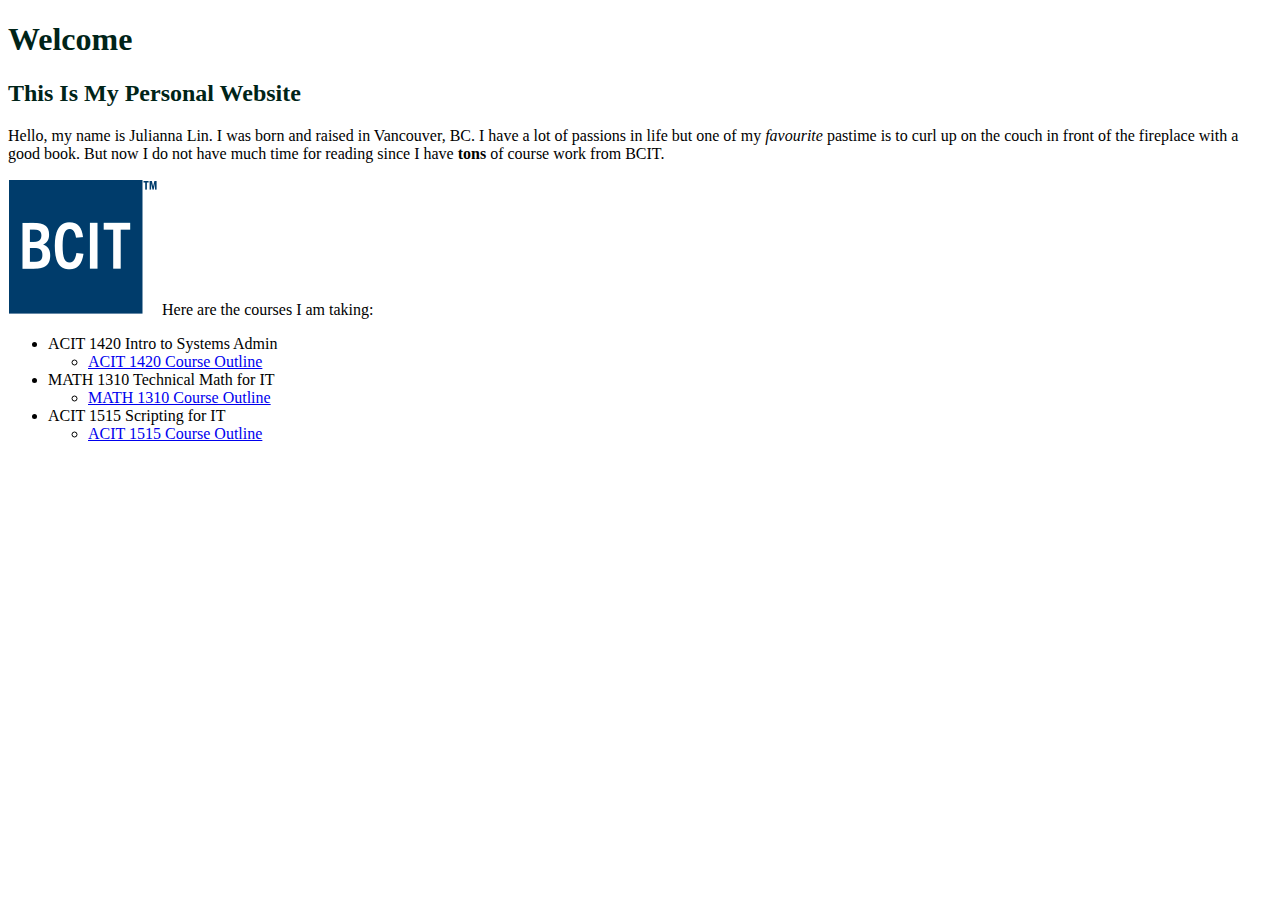
==== index.html @ 003f6a9d "add BCIT logo picture to website" ====
<!DOCTYPE html>
<html lang="en-CA">

  <head>
    <title>Lab 3</title>
    <link rel="stylesheet" href="css/stylesheet.css">
  </head>

  <body>
    <h1>Welcome</h1>
    <h2>This Is My Personal Website</h2>

    <p>
      Hello, my name is Julianna Lin. I was born and raised in Vancouver, BC. I
      have a lot of passions in life but one of my <em>favourite</em> pastime is
      to curl up on the couch in front of the fireplace with a good book. But
      now I do not have much time for reading since I have
      <strong>tons</strong> of course work from BCIT.
    </p>

    <p>
      <img src="images/BCIT_logo2.png" width="150" height="136" alt="Blue BCIT logo">
      Here are the courses I am taking:
    </p>
    <ul>
        <li>ACIT 1420 Intro to Systems Admin
            <ul>
                <li><a href="https://learn.bcit.ca/d2l/le/content/909078/viewContent/8190168/View" title="ACIT 1420" target="_blank">ACIT 1420 Course Outline</a></li>
            </ul>
        </li>
        <li>MATH 1310 Technical Math for IT
            <ul>
                <li><a href="https://learn.bcit.ca/d2l/le/content/909088/viewContent/8298902/View" title="MATH 1310" target="_blank">MATH 1310 Course Outline</a></li>
            </ul>
        </li>
        <li>ACIT 1515 Scripting for IT
            <ul>
                <li><a href="https://www.bcit.ca/outlines/20231089204/" title="ACIT 1515" target="_blank">ACIT 1515 Course Outline</a></li>
            </ul>
        </li>
    </ul>
  </body>
</html>
---- css/stylesheet.css ----
h1 {
  color: #002418;
}

h2 {
  color: #002418;
}

.index.html {
  background-color: #acbea3;
}
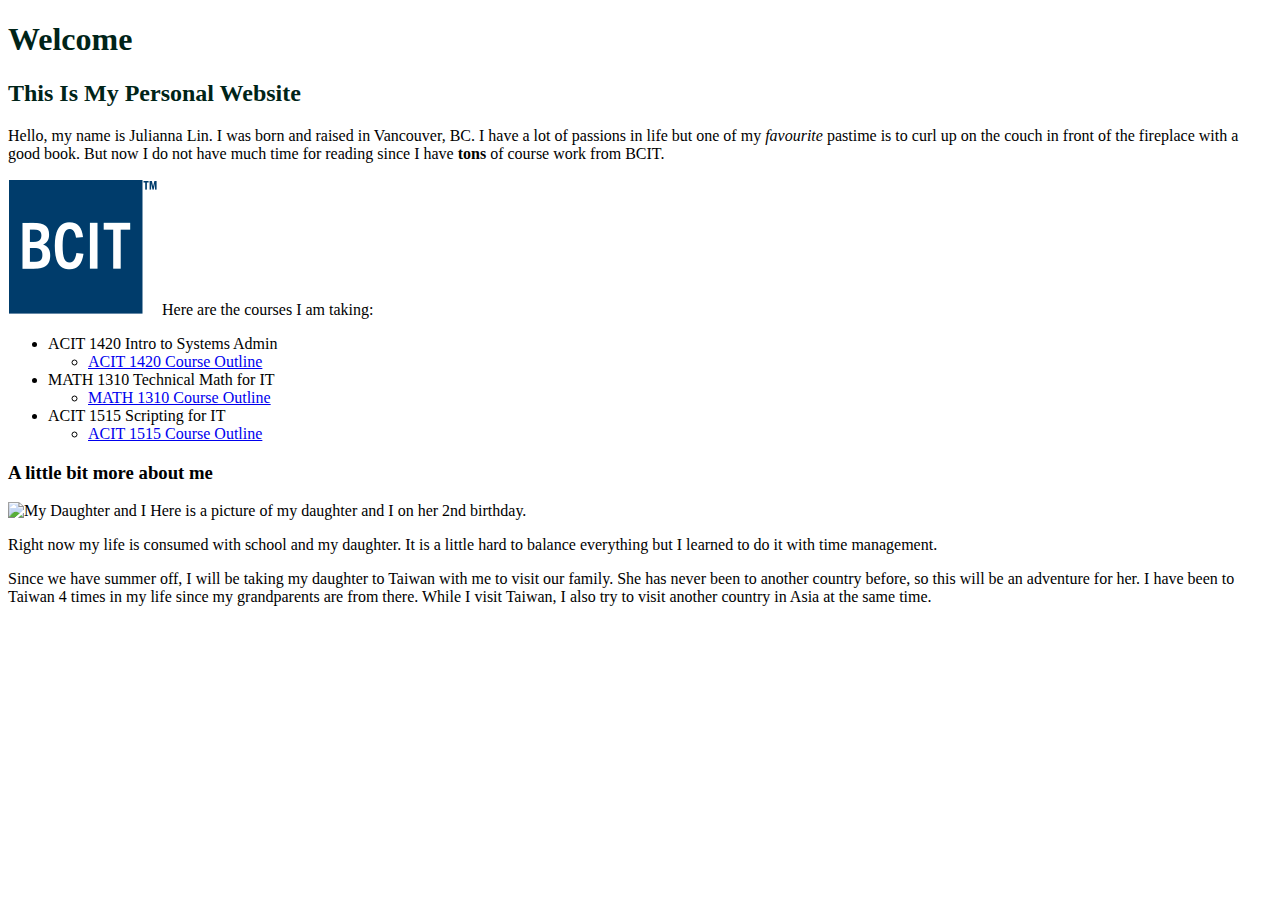
==== commit 8e8243d7: "add paragraph under my picture" ====
--- a/index.html
+++ b/index.html
@@ -1,43 +1,110 @@
 <!DOCTYPE html>
 <html lang="en-CA">
-
   <head>
     <title>Lab 3</title>
-    <link rel="stylesheet" href="css/stylesheet.css">
+    <link rel="stylesheet" href="css/stylesheet.css" />
   </head>
 
   <body>
-    <h1>Welcome</h1>
-    <h2>This Is My Personal Website</h2>
+    <header>
+      <h1>Welcome</h1>
+      <h2>This Is My Personal Website</h2>
+    </header>
 
-    <p>
-      Hello, my name is Julianna Lin. I was born and raised in Vancouver, BC. I
-      have a lot of passions in life but one of my <em>favourite</em> pastime is
-      to curl up on the couch in front of the fireplace with a good book. But
-      now I do not have much time for reading since I have
-      <strong>tons</strong> of course work from BCIT.
-    </p>
+    <main>
+      <article>
+        <p>
+          Hello, my name is Julianna Lin. I was born and raised in Vancouver,
+          BC. I have a lot of passions in life but one of my
+          <em>favourite</em> pastime is to curl up on the couch in front of the
+          fireplace with a good book. But now I do not have much time for
+          reading since I have <strong>tons</strong> of course work from BCIT.
+        </p>
+      </article>
 
-    <p>
-      <img src="images/BCIT_logo2.png" width="150" height="136" alt="Blue BCIT logo">
-      Here are the courses I am taking:
-    </p>
-    <ul>
-        <li>ACIT 1420 Intro to Systems Admin
-            <ul>
-                <li><a href="https://learn.bcit.ca/d2l/le/content/909078/viewContent/8190168/View" title="ACIT 1420" target="_blank">ACIT 1420 Course Outline</a></li>
-            </ul>
-        </li>
-        <li>MATH 1310 Technical Math for IT
-            <ul>
-                <li><a href="https://learn.bcit.ca/d2l/le/content/909088/viewContent/8298902/View" title="MATH 1310" target="_blank">MATH 1310 Course Outline</a></li>
-            </ul>
-        </li>
-        <li>ACIT 1515 Scripting for IT
-            <ul>
-                <li><a href="https://www.bcit.ca/outlines/20231089204/" title="ACIT 1515" target="_blank">ACIT 1515 Course Outline</a></li>
-            </ul>
-        </li>
-    </ul>
+      <section>
+        <p>
+          <img
+            src="images/BCIT_logo2.png"
+            width="150"
+            height="136"
+            alt="Blue BCIT logo"
+          />
+          Here are the courses I am taking:
+        </p>
+
+        <nav>
+          <ul>
+            <li>
+              ACIT 1420 Intro to Systems Admin
+              <ul>
+                <li>
+                  <a
+                    href="https://learn.bcit.ca/d2l/le/content/909078/viewContent/8190168/View"
+                    title="ACIT 1420"
+                    target="_blank"
+                    >ACIT 1420 Course Outline</a
+                  >
+                </li>
+              </ul>
+            </li>
+            <li>
+              MATH 1310 Technical Math for IT
+              <ul>
+                <li>
+                  <a
+                    href="https://learn.bcit.ca/d2l/le/content/909088/viewContent/8298902/View"
+                    title="MATH 1310"
+                    target="_blank"
+                    >MATH 1310 Course Outline</a
+                  >
+                </li>
+              </ul>
+            </li>
+            <li>
+              ACIT 1515 Scripting for IT
+              <ul>
+                <li>
+                  <a
+                    href="https://www.bcit.ca/outlines/20231089204/"
+                    title="ACIT 1515"
+                    target="_blank"
+                    >ACIT 1515 Course Outline</a
+                  >
+                </li>
+              </ul>
+            </li>
+          </ul>
+        </nav>
+      </section>
+
+      <article>
+        <h3>A little bit more about me</h3>
+        <p>
+          <img
+            src="images/kaliyabirthday.jpg"
+            width="200"
+            height="240"
+            alt="My Daughter and I"
+          />
+          Here is a picture of my daughter and I on her 2nd birthday.
+        </p>
+
+        <p>
+          Right now my life is consumed with school and my daughter. It is a
+          little hard to balance everything but I learned to do it with time
+          management.
+        </p>
+
+        <p>
+          Since we have summer off, I will be taking my daughter to Taiwan with
+          me to visit our family. She has never been to another
+          country before, so this will be an adventure for her. I have been to
+          Taiwan 4 times in my life since my grandparents are from there. While
+          I visit Taiwan, I also try to visit another country in Asia at the
+          same time.
+        </p>
+      </article>
+    </main>
   </body>
 </html>
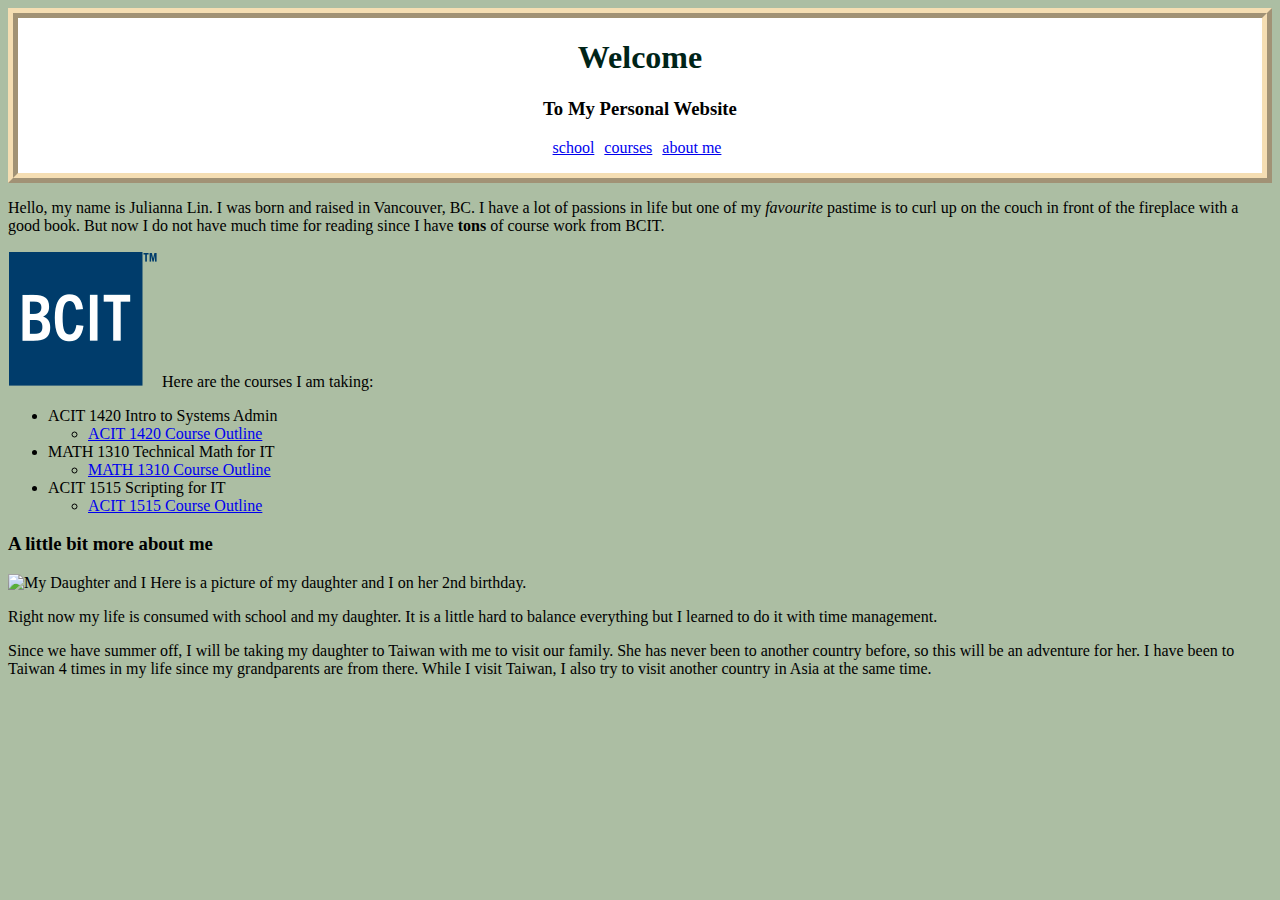
==== commit 6cec871d: "add nav, nav background and links to school, courses, about me" ====
--- a/index.html
+++ b/index.html
@@ -6,10 +6,17 @@
   </head>
 
   <body>
-    <header>
-      <h1>Welcome</h1>
-      <h2>This Is My Personal Website</h2>
-    </header>
+    <nav class="crumbs">
+      <header>
+        <h1>Welcome</h1>
+        <h3>To My Personal Website</h3>
+      </header>
+      <ol>
+        <li class="crumb"><a href="#">school</a></li>
+        <li class="crumb"><a href="#">courses</a></li>
+        <li class="crumb"><a href="#">about me</a></li>
+      </ol>
+    </nav>
 
     <main>
       <article>
@@ -33,49 +40,47 @@
           Here are the courses I am taking:
         </p>
 
-        <nav>
-          <ul>
-            <li>
-              ACIT 1420 Intro to Systems Admin
-              <ul>
-                <li>
-                  <a
-                    href="https://learn.bcit.ca/d2l/le/content/909078/viewContent/8190168/View"
-                    title="ACIT 1420"
-                    target="_blank"
-                    >ACIT 1420 Course Outline</a
-                  >
-                </li>
-              </ul>
-            </li>
-            <li>
-              MATH 1310 Technical Math for IT
-              <ul>
-                <li>
-                  <a
-                    href="https://learn.bcit.ca/d2l/le/content/909088/viewContent/8298902/View"
-                    title="MATH 1310"
-                    target="_blank"
-                    >MATH 1310 Course Outline</a
-                  >
-                </li>
-              </ul>
-            </li>
-            <li>
-              ACIT 1515 Scripting for IT
-              <ul>
-                <li>
-                  <a
-                    href="https://www.bcit.ca/outlines/20231089204/"
-                    title="ACIT 1515"
-                    target="_blank"
-                    >ACIT 1515 Course Outline</a
-                  >
-                </li>
-              </ul>
-            </li>
-          </ul>
-        </nav>
+        <ul>
+          <li>
+            ACIT 1420 Intro to Systems Admin
+            <ul>
+              <li>
+                <a
+                  href="https://learn.bcit.ca/d2l/le/content/909078/viewContent/8190168/View"
+                  title="ACIT 1420"
+                  target="_blank"
+                  >ACIT 1420 Course Outline</a
+                >
+              </li>
+            </ul>
+          </li>
+          <li>
+            MATH 1310 Technical Math for IT
+            <ul>
+              <li>
+                <a
+                  href="https://learn.bcit.ca/d2l/le/content/909088/viewContent/8298902/View"
+                  title="MATH 1310"
+                  target="_blank"
+                  >MATH 1310 Course Outline</a
+                >
+              </li>
+            </ul>
+          </li>
+          <li>
+            ACIT 1515 Scripting for IT
+            <ul>
+              <li>
+                <a
+                  href="https://www.bcit.ca/outlines/20231089204/"
+                  title="ACIT 1515"
+                  target="_blank"
+                  >ACIT 1515 Course Outline</a
+                >
+              </li>
+            </ul>
+          </li>
+        </ul>
       </section>
 
       <article>
@@ -98,11 +103,10 @@
 
         <p>
           Since we have summer off, I will be taking my daughter to Taiwan with
-          me to visit our family. She has never been to another
-          country before, so this will be an adventure for her. I have been to
-          Taiwan 4 times in my life since my grandparents are from there. While
-          I visit Taiwan, I also try to visit another country in Asia at the
-          same time.
+          me to visit our family. She has never been to another country before,
+          so this will be an adventure for her. I have been to Taiwan 4 times in
+          my life since my grandparents are from there. While I visit Taiwan, I
+          also try to visit another country in Asia at the same time.
         </p>
       </article>
     </main>
--- a/css/stylesheet.css
+++ b/css/stylesheet.css
@@ -1,11 +1,36 @@
+nav {
+  text-align: center;
+  background-color: white;
+  border: 10px ridge wheat;
+}
+
+.crumbs ol {
+  list-style-type: none;
+  padding-left: 0;
+}
+
+.crumb {
+  display: inline-block;
+}
+
+.crumb a::after {
+  display: inline-block;
+  color: #000;
+  content: ' ';
+  align-content: center;
+  font-size: 80%;
+  font-weight: bold;
+  padding: 0 3px;
+}
+
 h1 {
-  color: #002418;
+  color:#002418;
 }
 
 h2 {
-  color: #002418;
+  color:#002418;
 }
 
-.index.html {
-  background-color: #acbea3;
-}
+body {
+    background-color:#ACBEA3;
+}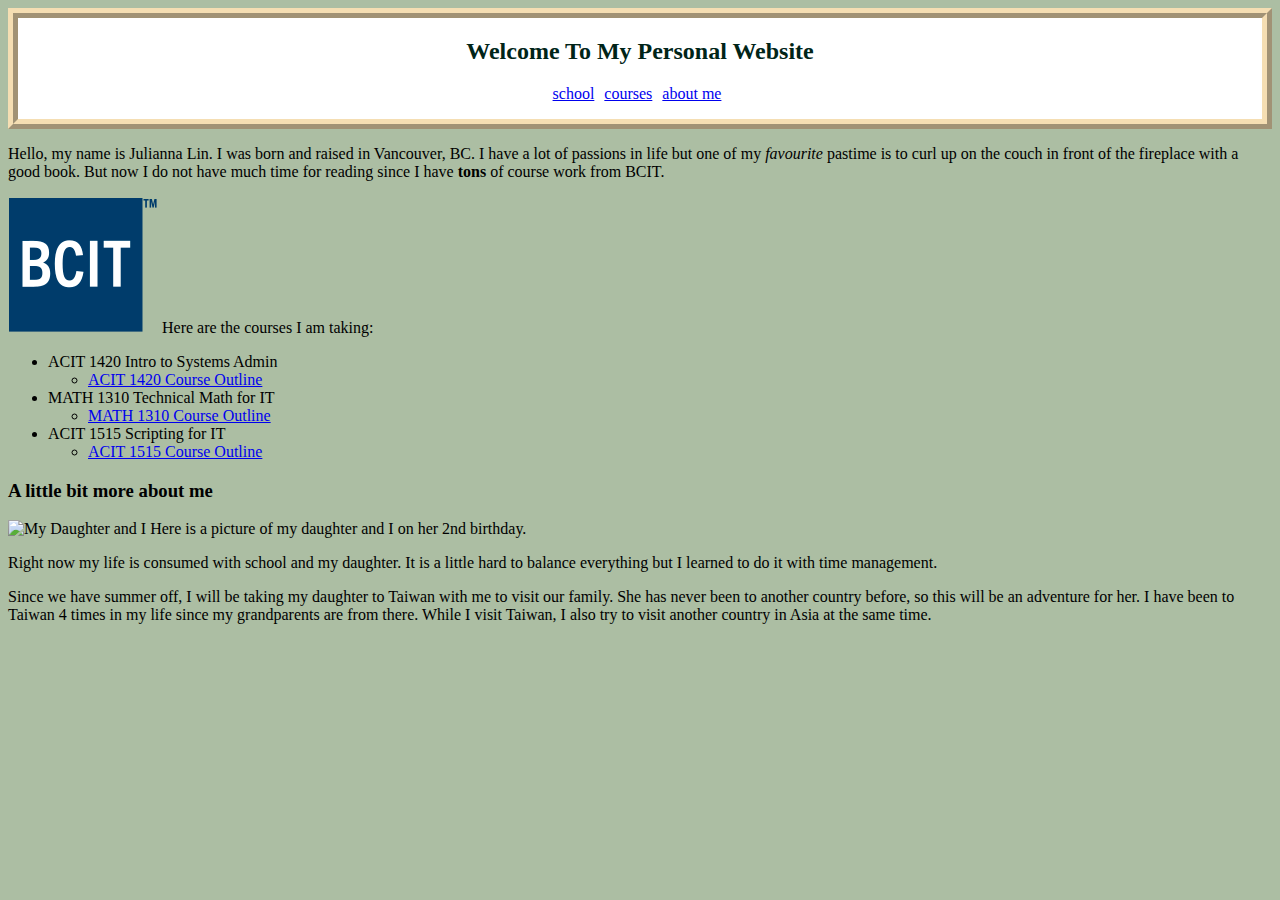
==== commit 527d18d9: "add bcit logo to school.html" ====
--- a/index.html
+++ b/index.html
@@ -8,8 +8,7 @@
   <body>
     <nav class="crumbs">
       <header>
-        <h1>Welcome</h1>
-        <h3>To My Personal Website</h3>
+        <h2>Welcome To My Personal Website</h2>
       </header>
       <ol>
         <li class="crumb"><a href="#">school</a></li>
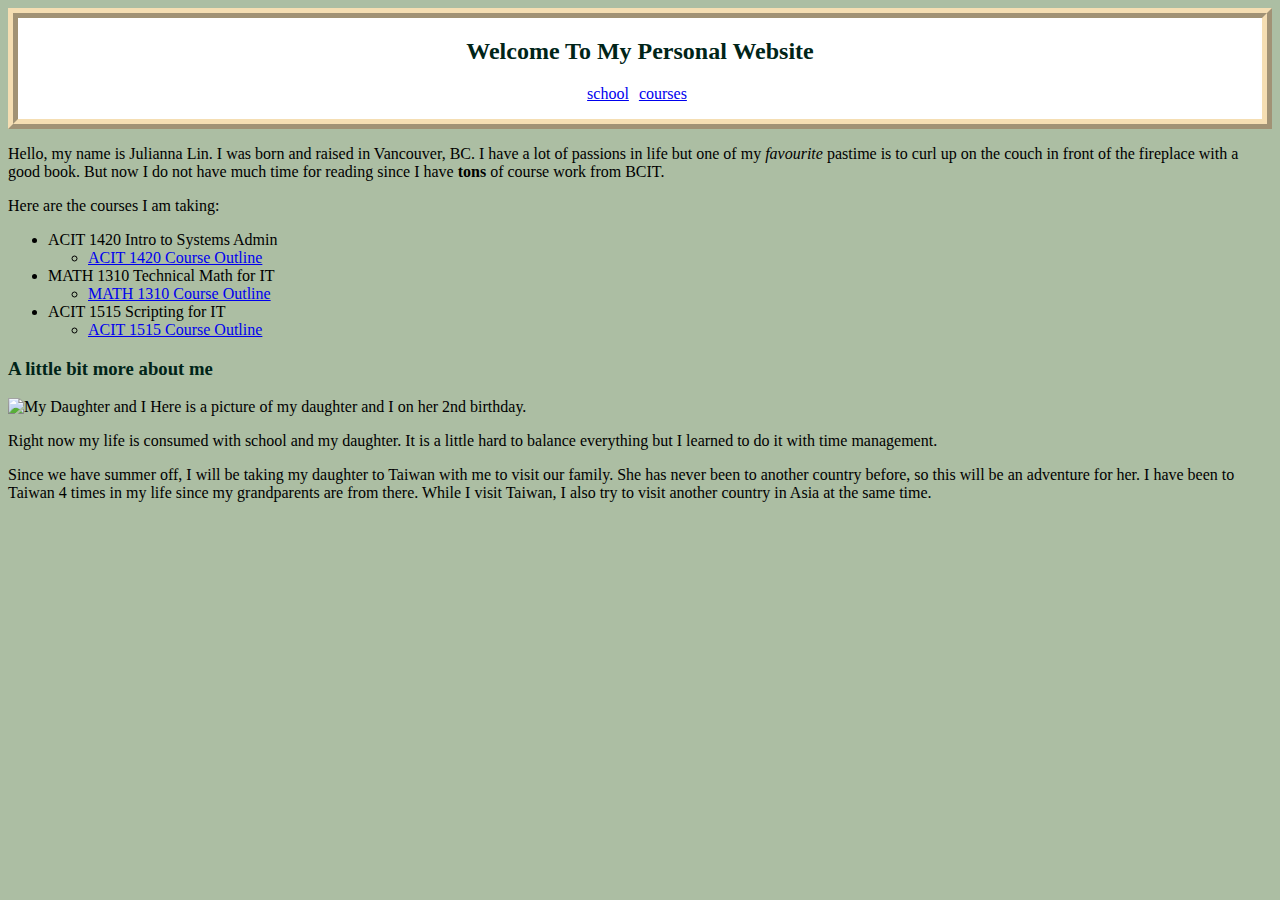
==== commit 8bbd50a8: "link school.html from index.html nav bar" ====
--- a/index.html
+++ b/index.html
@@ -2,7 +2,7 @@
 <html lang="en-CA">
   <head>
     <title>Lab 3</title>
-    <link rel="stylesheet" href="css/stylesheet.css" />
+    <link rel="stylesheet" href="css/stylesheet.css"/>
   </head>
 
   <body>
@@ -11,9 +11,8 @@
         <h2>Welcome To My Personal Website</h2>
       </header>
       <ol>
-        <li class="crumb"><a href="#">school</a></li>
-        <li class="crumb"><a href="#">courses</a></li>
-        <li class="crumb"><a href="#">about me</a></li>
+        <li class="crumb"><a href="misc/school.html">school</a></li>
+        <li class="crumb"><a href="misc/courses.html">courses</a></li>
       </ol>
     </nav>
 
@@ -30,12 +29,6 @@
 
       <section>
         <p>
-          <img
-            src="images/BCIT_logo2.png"
-            width="150"
-            height="136"
-            alt="Blue BCIT logo"
-          />
           Here are the courses I am taking:
         </p>
 
--- a/css/stylesheet.css
+++ b/css/stylesheet.css
@@ -31,6 +31,10 @@
   color:#002418;
 }
 
+h3 {
+  color: #002418;
+}
+
 body {
     background-color:#ACBEA3;
 }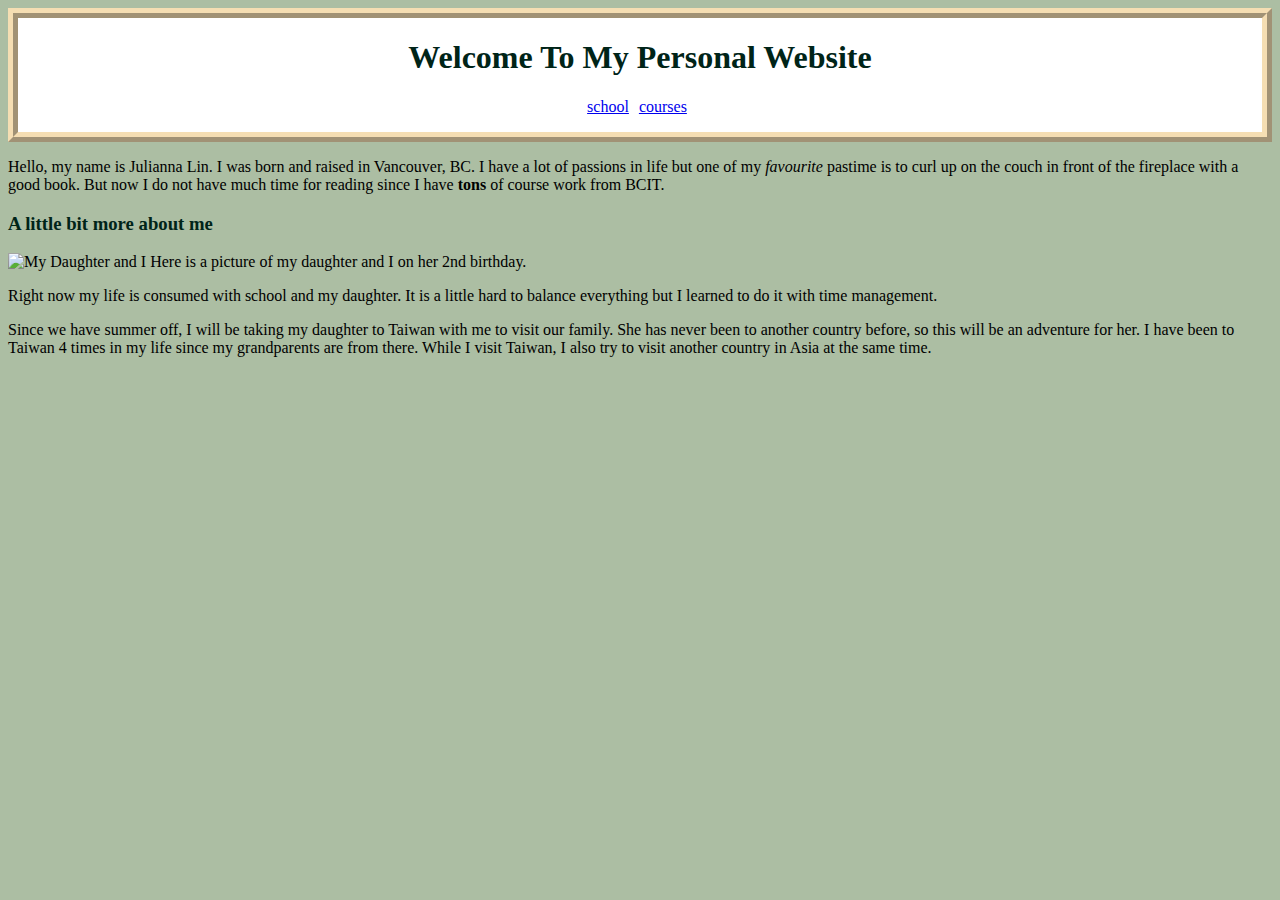
==== commit 1249fdf2: "add css stylesheet link to school.html and courses.html" ====
--- a/index.html
+++ b/index.html
@@ -8,7 +8,7 @@
   <body>
     <nav class="crumbs">
       <header>
-        <h2>Welcome To My Personal Website</h2>
+        <h1>Welcome To My Personal Website</h1>
       </header>
       <ol>
         <li class="crumb"><a href="misc/school.html">school</a></li>
@@ -26,54 +26,6 @@
           reading since I have <strong>tons</strong> of course work from BCIT.
         </p>
       </article>
-
-      <section>
-        <p>
-          Here are the courses I am taking:
-        </p>
-
-        <ul>
-          <li>
-            ACIT 1420 Intro to Systems Admin
-            <ul>
-              <li>
-                <a
-                  href="https://learn.bcit.ca/d2l/le/content/909078/viewContent/8190168/View"
-                  title="ACIT 1420"
-                  target="_blank"
-                  >ACIT 1420 Course Outline</a
-                >
-              </li>
-            </ul>
-          </li>
-          <li>
-            MATH 1310 Technical Math for IT
-            <ul>
-              <li>
-                <a
-                  href="https://learn.bcit.ca/d2l/le/content/909088/viewContent/8298902/View"
-                  title="MATH 1310"
-                  target="_blank"
-                  >MATH 1310 Course Outline</a
-                >
-              </li>
-            </ul>
-          </li>
-          <li>
-            ACIT 1515 Scripting for IT
-            <ul>
-              <li>
-                <a
-                  href="https://www.bcit.ca/outlines/20231089204/"
-                  title="ACIT 1515"
-                  target="_blank"
-                  >ACIT 1515 Course Outline</a
-                >
-              </li>
-            </ul>
-          </li>
-        </ul>
-      </section>
 
       <article>
         <h3>A little bit more about me</h3>
--- a/css/stylesheet.css
+++ b/css/stylesheet.css
@@ -37,4 +37,8 @@
 
 body {
     background-color:#ACBEA3;
+}
+
+.all-header {
+  color: #002418;
 }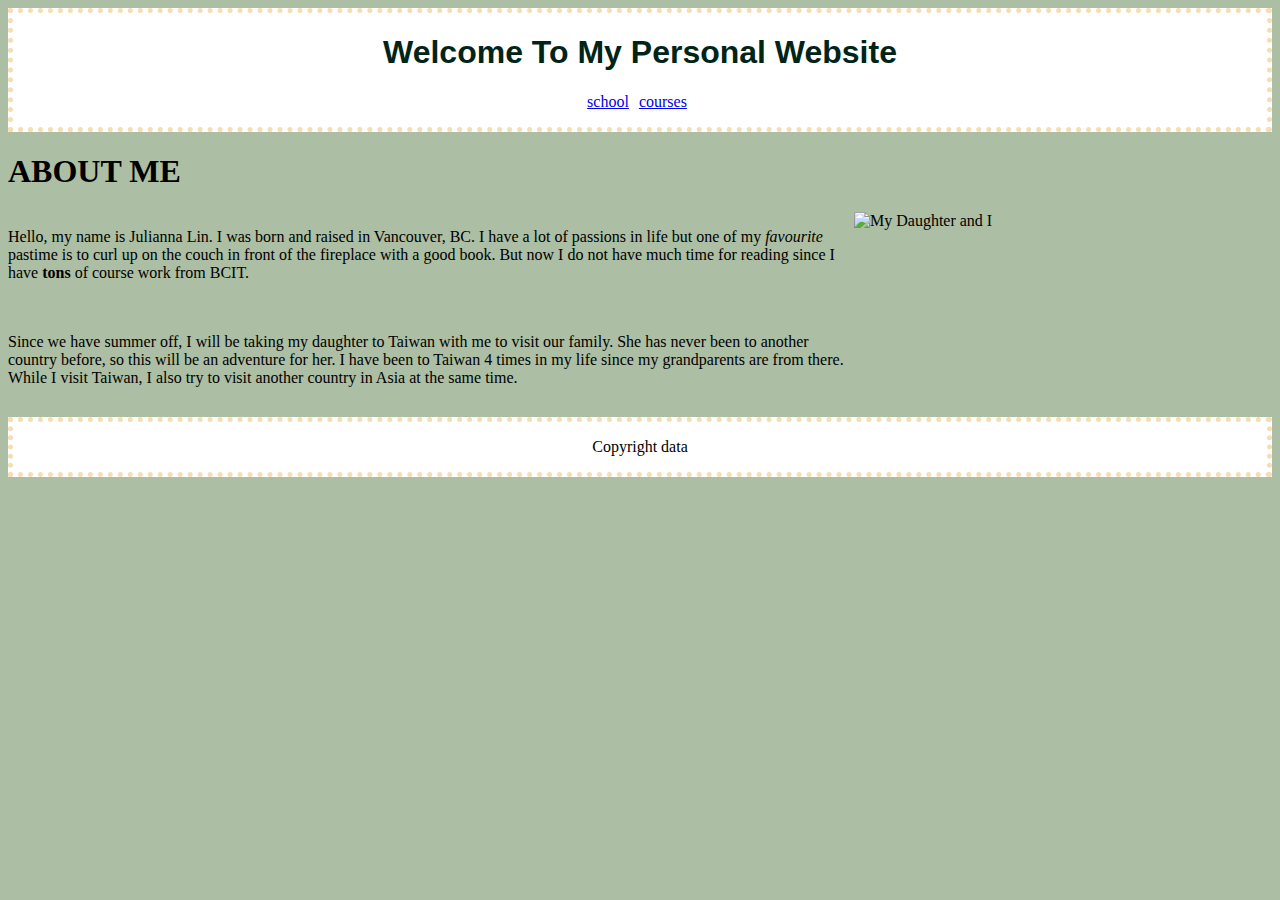
==== commit e1656610: "add grid to index.html" ====
--- a/index.html
+++ b/index.html
@@ -2,57 +2,60 @@
 <html lang="en-CA">
   <head>
     <title>Lab 3</title>
-    <link rel="stylesheet" href="css/stylesheet.css"/>
+    <link rel="stylesheet" href="css/stylesheet.css" />
   </head>
 
   <body>
-    <nav class="crumbs">
-      <header>
-        <h1>Welcome To My Personal Website</h1>
-      </header>
-      <ol>
-        <li class="crumb"><a href="misc/school.html">school</a></li>
-        <li class="crumb"><a href="misc/courses.html">courses</a></li>
-      </ol>
-    </nav>
+    <header class="navigation">
+      <h1>Welcome To My Personal Website</h1>
+      <nav>
+        <ol>
+          <li class="links"><a href="misc/school.html">school</a></li>
+          <li class="links"><a href="misc/courses.html">courses</a></li>
+        </ol>
+      </nav>
+    </header>
 
     <main>
-      <article>
-        <p>
-          Hello, my name is Julianna Lin. I was born and raised in Vancouver,
-          BC. I have a lot of passions in life but one of my
-          <em>favourite</em> pastime is to curl up on the couch in front of the
-          fireplace with a good book. But now I do not have much time for
-          reading since I have <strong>tons</strong> of course work from BCIT.
-        </p>
-      </article>
+      <section>
+        <h1>ABOUT ME</h1>
+        <div class="wrapper">
+          <div class="one">
+            <p>
+              Hello, my name is Julianna Lin. I was born and raised in
+              Vancouver, BC. I have a lot of passions in life but one of my
+              <em>favourite</em> pastime is to curl up on the couch in front of
+              the fireplace with a good book. But now I do not have much time
+              for reading since I have <strong>tons</strong> of course work from
+              BCIT.
+            </p>
+          </div>
 
-      <article>
-        <h3>A little bit more about me</h3>
-        <p>
-          <img
-            src="images/kaliyabirthday.jpg"
-            width="200"
-            height="240"
-            alt="My Daughter and I"
-          />
-          Here is a picture of my daughter and I on her 2nd birthday.
-        </p>
+          <div class="two">
+            <img
+              src="images/kaliyabirthday.jpg"
+              width="200"
+              height="240"
+              alt="My Daughter and I"
+            />
+          </div>
 
-        <p>
-          Right now my life is consumed with school and my daughter. It is a
-          little hard to balance everything but I learned to do it with time
-          management.
-        </p>
+          <div class="three">
+            <p>
+              Since we have summer off, I will be taking my daughter to Taiwan
+              with me to visit our family. She has never been to another country
+              before, so this will be an adventure for her. I have been to
+              Taiwan 4 times in my life since my grandparents are from there.
+              While I visit Taiwan, I also try to visit another country in Asia
+              at the same time.
+            </p>
+          </div>
+        </div>
+      </section>
+    </main>
 
-        <p>
-          Since we have summer off, I will be taking my daughter to Taiwan with
-          me to visit our family. She has never been to another country before,
-          so this will be an adventure for her. I have been to Taiwan 4 times in
-          my life since my grandparents are from there. While I visit Taiwan, I
-          also try to visit another country in Asia at the same time.
-        </p>
-      </article>
-    </main>
+    <footer>
+      <p>Copyright data</p>
+    </footer>
   </body>
 </html>
--- a/css/stylesheet.css
+++ b/css/stylesheet.css
@@ -1,19 +1,19 @@
-nav {
+header {
   text-align: center;
   background-color: white;
-  border: 10px ridge wheat;
+  border: 5px dotted wheat;
 }
 
-.crumbs ol {
+.navigation ol {
   list-style-type: none;
   padding-left: 0;
 }
 
-.crumb {
+.links {
   display: inline-block;
 }
 
-.crumb a::after {
+.links a::after {
   display: inline-block;
   color: #000;
   content: ' ';
@@ -23,8 +23,9 @@
   padding: 0 3px;
 }
 
-h1 {
+header > h1 {
   color:#002418;
+  font-family: "Montserrat", sans-serif;
 }
 
 h2 {
@@ -41,4 +42,30 @@
 
 .all-header {
   color: #002418;
+}
+
+.wrapper {
+  display: grid;
+  grid-template-columns: repeat(3, 1fr);
+  gap: 5px;
+  grid-auto-rows: minmax(100px, auto);
+  align-content: stretch;
+}
+.one {
+  grid-column: 1/3;
+  grid-row: 1;
+}
+.two {
+  grid-column: 3;
+  grid-row: 1;
+}
+.three {
+  grid-column: 1/3;
+  grid-row: 2;
+}
+
+footer {
+  text-align: center;
+  background-color: white;
+  border: 5px dotted wheat;
 }